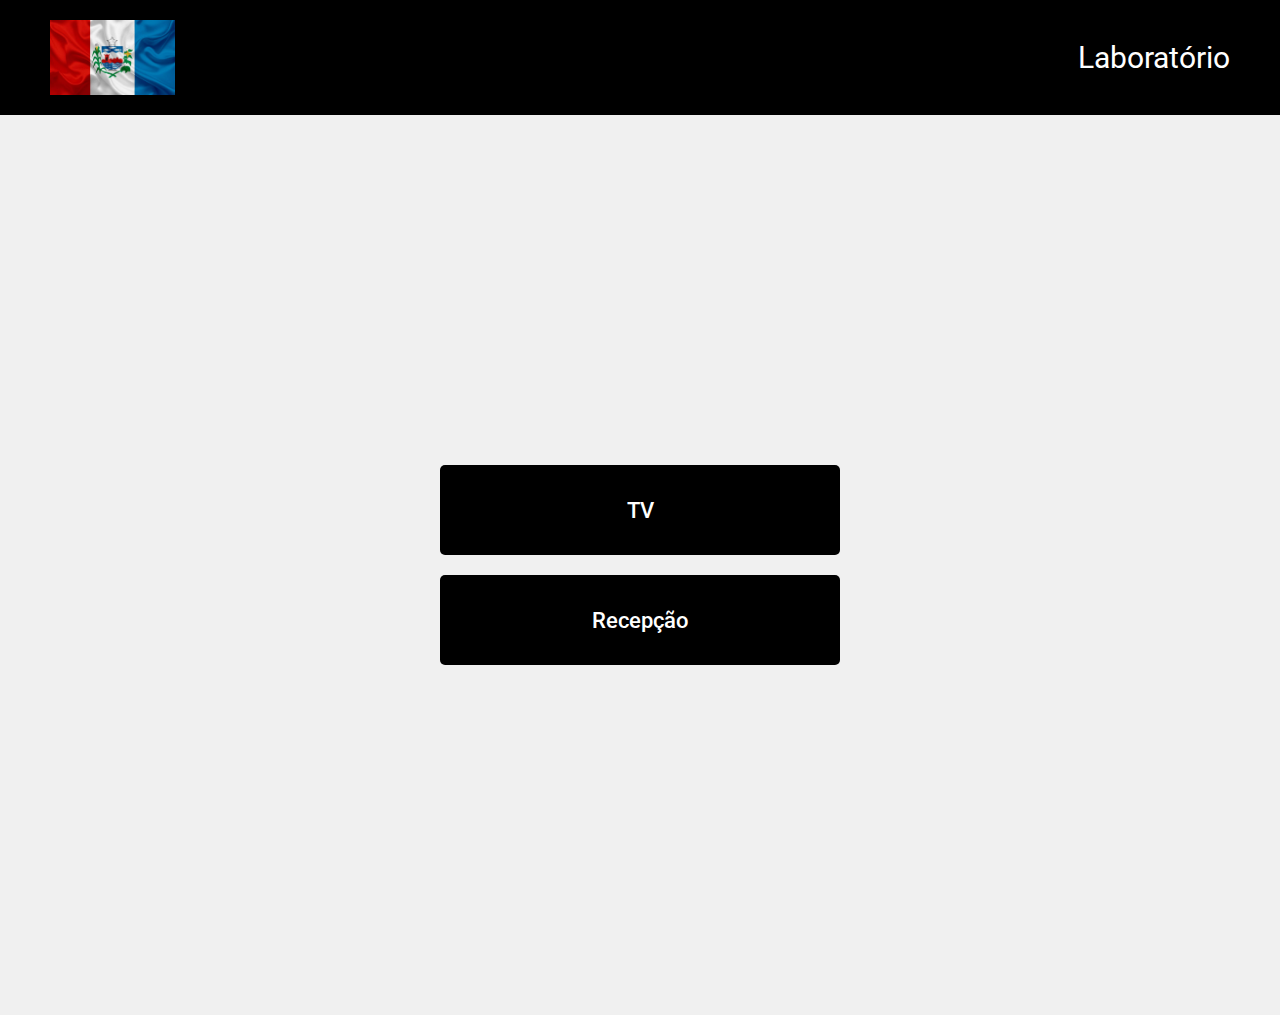
==== index.html @ 9e8fe3d7 "feat: first commit" ====
<!DOCTYPE html>
<html lang="en">
  <head>
    <meta charset="UTF-8" />
    <meta name="viewport" content="width=device-width, initial-scale=1.0" />

    <link rel="stylesheet" href="style.css" />
    <link rel="preconnect" href="https://fonts.googleapis.com" />
    <link rel="preconnect" href="https://fonts.gstatic.com" crossorigin />
    <link
      href="https://fonts.googleapis.com/css2?family=Roboto+Mono:ital,wght@0,100..700;1,100..700&family=Roboto:ital,wght@0,100..900;1,100..900&display=swap"
      rel="stylesheet"
    />

    <title>Laboratório</title>
    <script src="https://cdn.socket.io/4.5.1/socket.io.min.js"></script>
  </head>
  <body>
    <header class="header">
      <img class="image" src="assets/bandeira-alagoas.jpg" alt="" />
      <div class="text-area">
        <h1>Laboratório</h1>
      </div>
    </header>

    <main class="main-content">
      <a class="button" href="tv/tv.html">TV</a>
      <a class="button" href="recepcao/recepcao.html">Recepção</a>
    </main>

    
  </body>
</html>
---- style.css ----
* {
  margin: 0;
  padding: 0;
  box-sizing: border-box;
}

body {
  height: 100vh;
  background-color: #f0f0f0;
  font-family: 'Roboto';
}

.header {
  width: 100%;
  display: flex;
  justify-content: space-between;
  align-items: center;
  padding: 20px 50px;
  background-color: #000000;
  color: #FFFFFF;
}

.image {
  width: 125px;
  height: 75px;
}

.text-area h1 {
  margin: 0;
  font-size: 30px;
  font-weight: 400;
}

.main-content {
  display: flex;
  flex-direction: column;
  align-items: center;
  justify-content: center;
  height: 100%;
  gap: 20px;
}

.button {
  padding: 10px 0px;
  font-size: 22px;
  font-weight: 500;
  display: flex;
  justify-content: center;
  align-items: center;
  text-decoration: none;
  width: 400px;
  height: 90px;
  color: rgb(255, 255, 255);
  background-color: #000000;
  border: none;
  border-radius: 5px;
  cursor: pointer;
  transition: background-color 0.3s ease;
}

.button:hover {
  background-color: #303030;
}
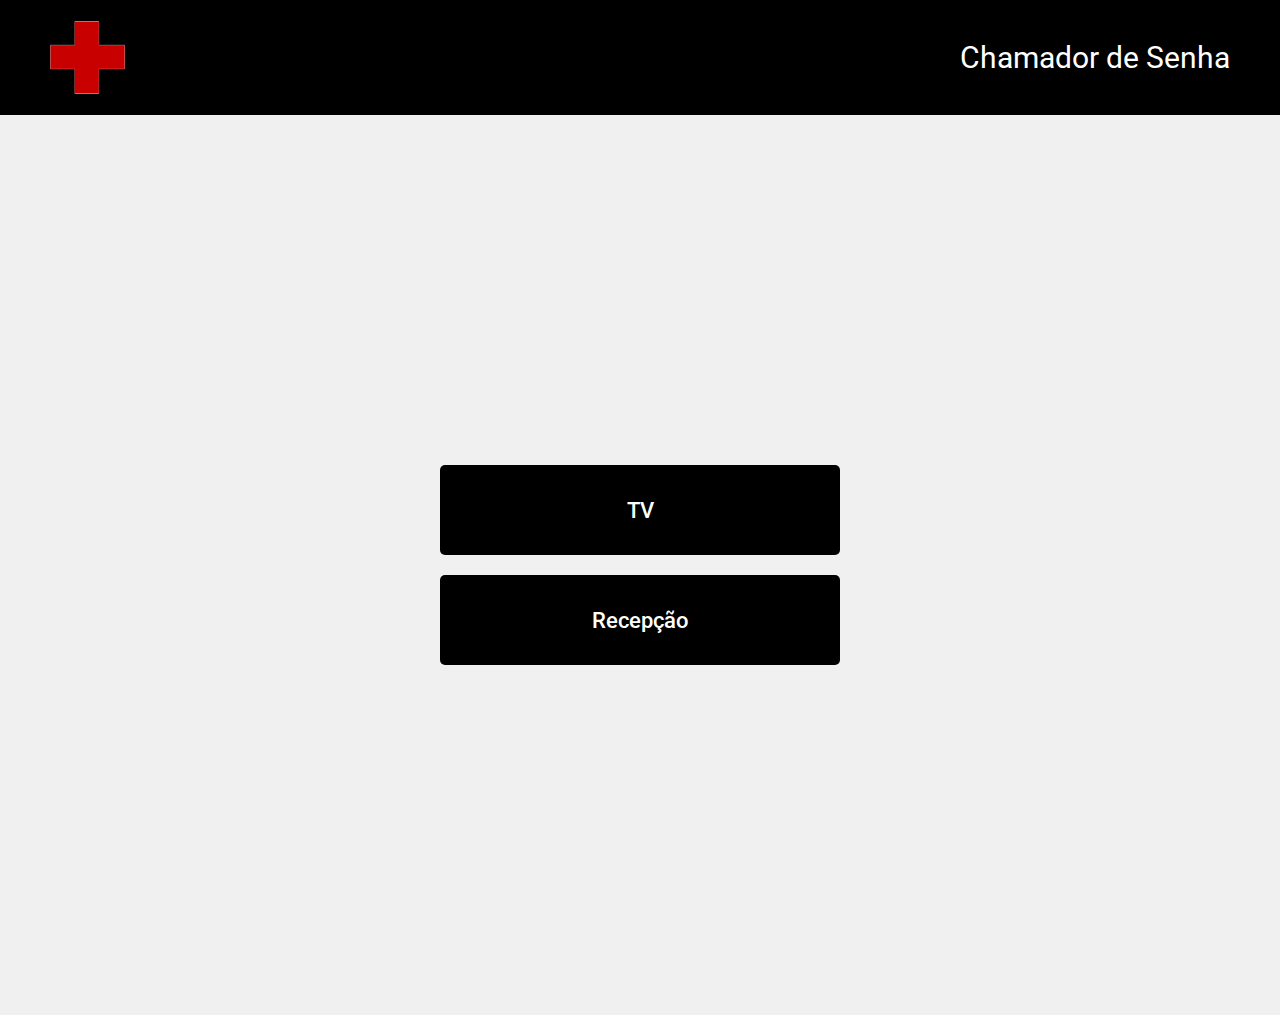
==== commit b9cd500a: "feat: base design of tv page" ====
--- a/index.html
+++ b/index.html
@@ -12,14 +12,14 @@
       rel="stylesheet"
     />
 
-    <title>Laboratório</title>
+    <title>Chamador de senha</title>
     <script src="https://cdn.socket.io/4.5.1/socket.io.min.js"></script>
   </head>
   <body>
     <header class="header">
-      <img class="image" src="assets/bandeira-alagoas.jpg" alt="" />
+      <img class="image" src="assets/logo.png" alt="" />
       <div class="text-area">
-        <h1>Laboratório</h1>
+        <h1>Chamador de Senha</h1>
       </div>
     </header>
 
--- a/style.css
+++ b/style.css
@@ -21,7 +21,7 @@
 }
 
 .image {
-  width: 125px;
+  width: 75px;
   height: 75px;
 }
 
